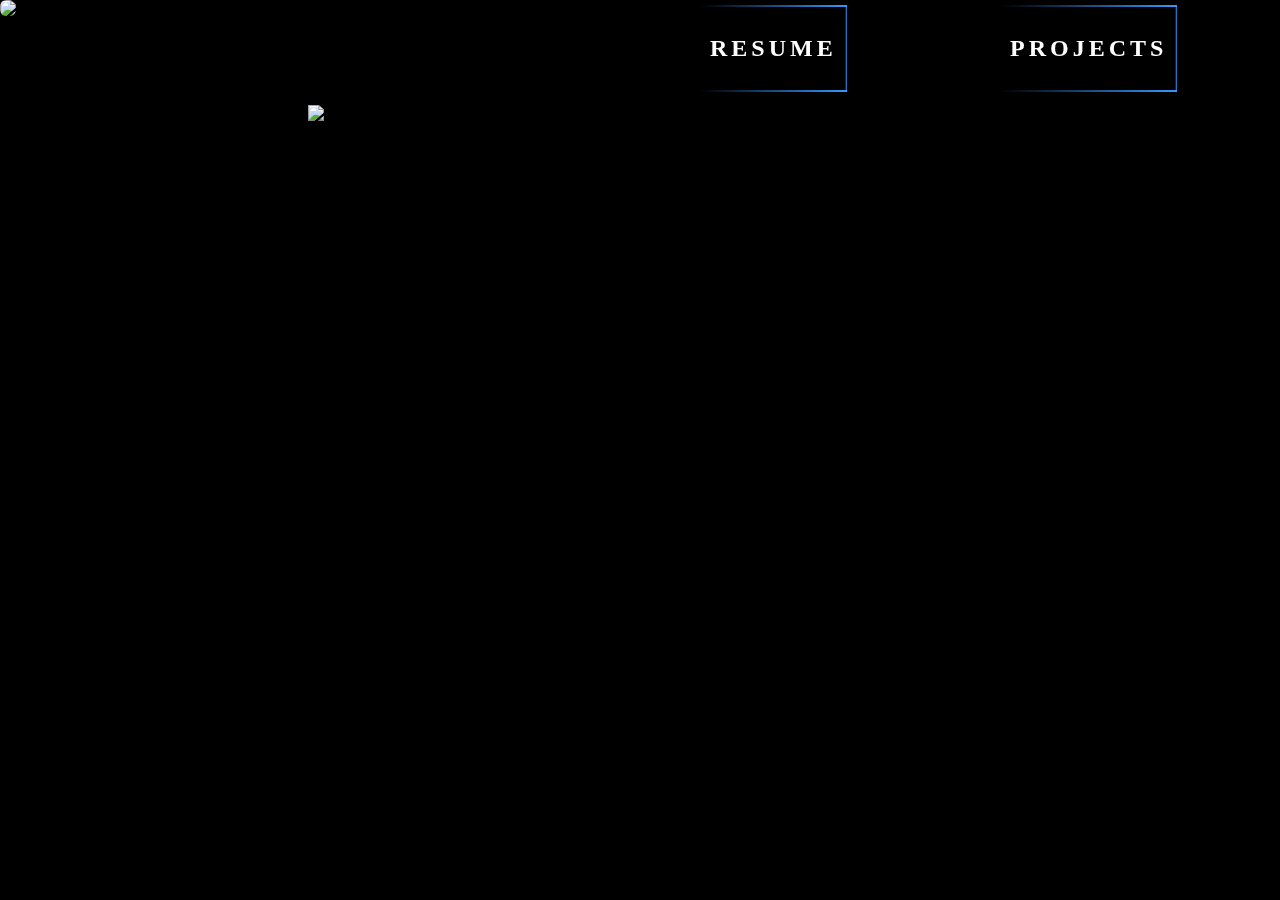
==== resume.html @ 77ac93e3 "Update resume.html" ====
<!DOCTYPE html>
<html>
    <head>
        <title> Warnakulasuriya Fernando</title>
        <link href="style.css" rel="stylesheet">
        <body class = "res-back">   
            <div><image class= "resume" src = "https://raw.githubusercontent.com/Shelard97/shelard97.github.io/main/img_Resume.png"></div>
                <div class = "navbar">
                    <div class="grid-item1"><image class= "acm-logo" src = "https://github.com/Shelard97/shelard97.github.io/blob/main/Profile%20pic.jpg?raw=true" /></div>
                    <div>
                        <div class="grid-item2">
                            <span></span>
                            <span></span>
                            <span></span>
                            <span></span>
                            <h2>Resume</h2>
                        </div>
                        <div class="grid-item3">
                            <span></span>
                            <span></span>
                            <span></span>
                            <span></span>
                            <h2>Projects</h2>
                        </div>
                        <div class="grid-item4">
                            
                            <span></span>
                            <span></span>
                            <span></span>
                            <span></span>
                            <h2>Contacts</h2>
                        </div>
                    </div>
                </div>
        </body>
    </head>
</html>
---- style.css ----
.res-back{
    background: black;
}
.navbar{
    display: grid;
    position: fixed;
    width: 100%;
    height: 97px;
    background-image: url("https://i.pinimg.com/originals/3d/08/e0/3d08e03cb40252526fee2036a67f07f1.gif");
    top:0px;
    grid-gap: 100px;
}
.leftbar{
    display: grid;
    position: fixed;
    width: 300px;
    height: 100%;
    background-image: url("https://www.togcoding.com/togcoding/backgrounds/1.gif");
    top:97px;
    left:0px;
}
.rightbar{
    display: grid;
    position: fixed;
    width: 300px;
    height: 100%;
    background-image: url("https://www.togcoding.com/togcoding/backgrounds/1.gif");
    top:97px;
    right:0px;
}

.acm-logo{
    width: 200px;
    border-radius:40%;
}
  
.grid-item1{
    grid-column: 1;
    position: fixed;
    left: 0px;
    top: 0px;
    background-image: url("https://cdn4.vectorstock.com/i/thumb-large/87/73/white-and-gray-marble-texture-background-vector-21708773.jpg");
    background-size: 50px 50px;
    width: fit-content;
    height: fit-content;
}

.grid-item2{
    color: white;
    background-image: url("https://media.istockphoto.com/photos/royal-blue-wave-on-black-background-picture-id959766018?k=6&m=959766018&s=170667a&w=0&h=jmwfA4__NnM6lG_ffT0Ri4ZuOJ3ml2UqY4h78kUJxj4=");
    text-decoration:none ;
    text-transform: uppercase;
    transition: 0.5s;
    letter-spacing: 4px;
    overflow: hidden;
    grid-column: 2;
    position: fixed;
    background-position: center;
    padding: 10px;
    left: 700px;
    top: 5px;
    width: fit-content;
    height: fit-content;
}

.grid-item3{
    color: white;
    background-image: url("https://media.istockphoto.com/photos/royal-blue-wave-on-black-background-picture-id959766018?k=6&m=959766018&s=170667a&w=0&h=jmwfA4__NnM6lG_ffT0Ri4ZuOJ3ml2UqY4h78kUJxj4=");
    text-decoration:none ;
    text-transform: uppercase;
    transition: 0.5s;
    letter-spacing: 4px;
    overflow: hidden;
    grid-column: 3;
    position: fixed;
    padding: 10px;
    left: 1000px;
    top: 5px;
    width: fit-content;
    height: fit-content;
}

.grid-item4{
    color: white;
    background-image: url("https://cutewallpaper.org/21/dark-blue-and-black-abstract-background/Dark-Blue-Abstract-Backgrounds-Stock-Footage-Video-100-Royalty-free-4401842-Shutterstock.jpg");
    text-decoration:none ;
    text-transform: uppercase;
    transition: 0.5s;
    letter-spacing: 4px;
    overflow: hidden;
    grid-column: 4;
    position: fixed;
    padding: 10px;
    left: 1300px;
    top: 5px;
    width: fit-content;
    height: fit-content;
}

.grid-item2:hover{
    background: #3399ff;
    color: black;
    box-shadow: 0 0 5px #3399ff,
    0 0 25px #3399ff,
    0 0 50px #3399ff,
    0 0 200px #3399ff;
    -webkit-box-reflect: below 1px linear-gradient(transparent,#0005);
}

.grid-item2 span{
    position: absolute;
    display: block;
}

.grid-item2 span:nth-child(1){
    top: 0;
    left:0;
    width:100%;
    height:2px;
    background:linear-gradient(90deg,transparent,#3399ff);
    animation: animate1 1s linear infinite;
}

@keyframes animate1{
    0%{
        left:-100%;
    }
    50%, 100%{
        left:100%;
    }
}

.grid-item2 span:nth-child(2){
    top: 0;
    right:0;
    width:2px;
    height:100%;
    background:linear-gradient(90deg,transparent,#3399ff);
    animation: animate2 1s linear infinite;
    animation-delay:0.25s;
}

@keyframes animate2{
    0%{
        top:-100%;
    }
    50%, 100%{
        top:100%;
    }
}

.grid-item2 span:nth-child(3){
    bottom: 0;
    right:0;
    width:100%;
    height:2px;
    background:linear-gradient(90deg,transparent,#3399ff);
    animation: animate3 1s linear infinite;
    animation-delay:0.50s;
}

@keyframes animate3{
    0%{
        right:-100%;
    }
    50%, 100%{
        right:100%;
    }
}

.grid-item2 span:nth-child(4){
    bottom: -100%;
    left:0;
    width:2px;
    height:100%;
    background:linear-gradient(90deg,transparent,#3399ff);
    animation: animate4 1s linear infinite;
    animation-delay:0.75s;
}

@keyframes animate4{
    0%{
        bottom:-100%;
    }
    50%, 100%{
        bottom:100%;
    }
}

.grid-item3:hover{
    background: #3399ff;
    color: black;
    box-shadow: 0 0 5px #3399ff,
    0 0 25px #3399ff,
    0 0 50px #3399ff,
    0 0 200px #3399ff;
    -webkit-box-reflect: below 1px linear-gradient(transparent,#0005);
}

.grid-item3 span{
    position: absolute;
    display: block;
}

.grid-item3 span:nth-child(1){
    top: 0;
    left:0;
    width:100%;
    height:2px;
    background:linear-gradient(90deg,transparent,#3399ff);
    animation: animate1 1s linear infinite;
}

.grid-item3 span:nth-child(2){
    top: 0;
    right:0;
    width:2px;
    height:100%;
    background:linear-gradient(90deg,transparent,#3399ff);
    animation: animate2 1s linear infinite;
    animation-delay:0.25s;
}

.grid-item3 span:nth-child(3){
    bottom: 0;
    right:0;
    width:100%;
    height:2px;
    background:linear-gradient(90deg,transparent,#3399ff);
    animation: animate3 1s linear infinite;
    animation-delay:0.50s;
}

.grid-item3 span:nth-child(4){
    bottom: -100%;
    left:0;
    width:2px;
    height:100%;
    background:linear-gradient(90deg,transparent,#3399ff);
    animation: animate4 1s linear infinite;
    animation-delay:0.75s;
}

.grid-item4:hover{
    background: #3399ff;
    color: black;
    box-shadow: 0 0 5px #3399ff,
    0 0 25px #3399ff,
    0 0 50px #3399ff,
    0 0 200px #3399ff;
    -webkit-box-reflect: below 1px linear-gradient(transparent,#0005);
}

.grid-item4 span{
    position: absolute;
    display: block;
}

.grid-item4 span:nth-child(1){
    top: 0;
    left:0;
    width:100%;
    height:2px;
    background:linear-gradient(90deg,transparent,#3399ff);
    animation: animate1 1s linear infinite;
}

.grid-item4 span:nth-child(2){
    top: 0;
    right:0;
    width:2px;
    height:100%;
    background:linear-gradient(90deg,transparent,#3399ff);
    animation: animate2 1s linear infinite;
    animation-delay:0.25s;
}

.grid-item4 span:nth-child(3){
    bottom: 0;
    right:0;
    width:100%;
    height:2px;
    background:linear-gradient(90deg,transparent,#3399ff);
    animation: animate3 1s linear infinite;
    animation-delay:0.50s;
}

.grid-item4 span:nth-child(4){
    bottom: -100%;
    left:0;
    width:2px;
    height:100%;
    background:linear-gradient(90deg,transparent,#3399ff);
    animation: animate4 1s linear infinite;
    animation-delay:0.75s;
}

.resume{
    width: 1000px;
    position: relative;
    top: 97px;
    left: 300px;
}
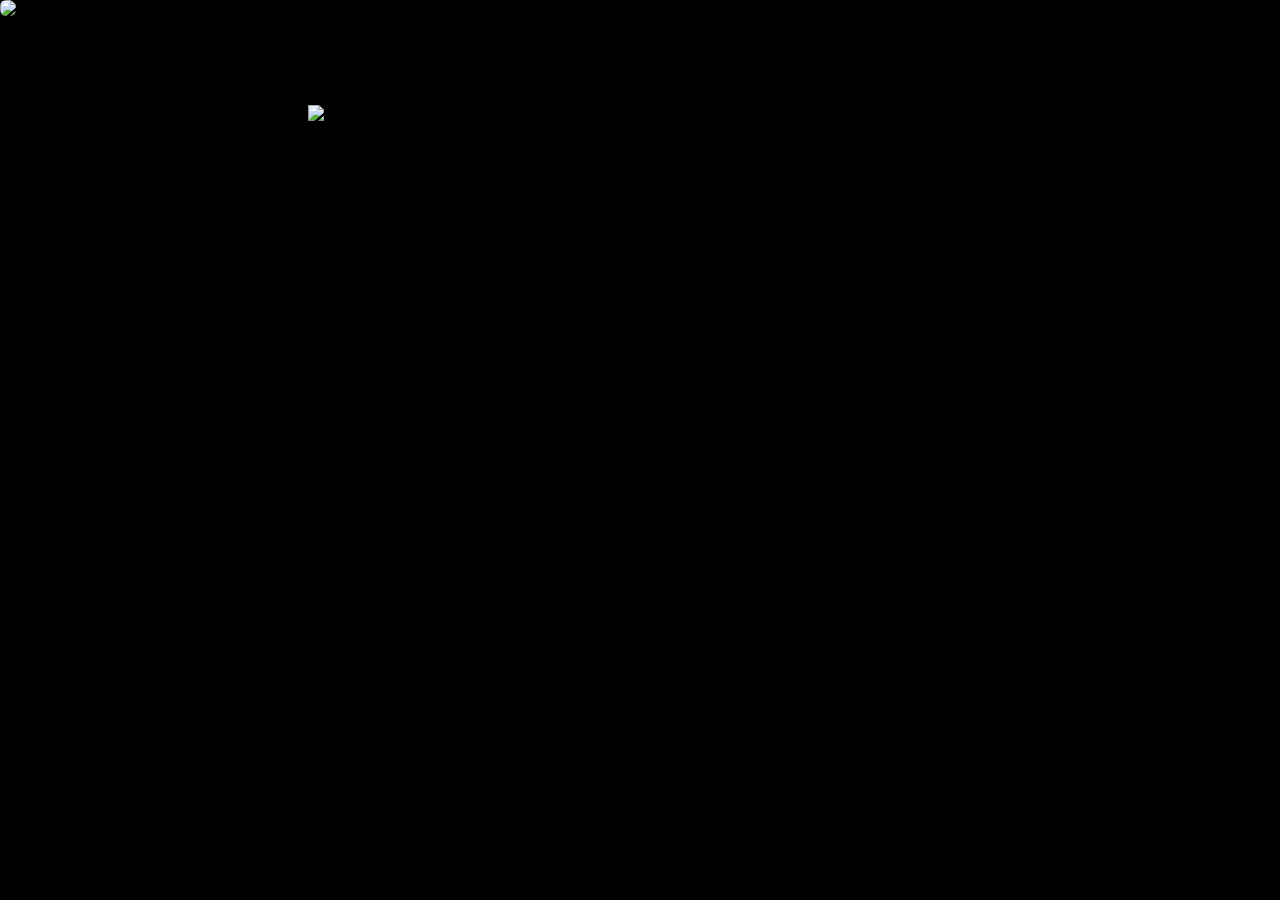
==== commit 9d6fbcc7: "Update resume.html" ====
--- a/resume.html
+++ b/resume.html
@@ -8,28 +8,7 @@
                 <div class = "navbar">
                     <div class="grid-item1"><image class= "acm-logo" src = "https://github.com/Shelard97/shelard97.github.io/blob/main/Profile%20pic.jpg?raw=true" /></div>
                     <div>
-                        <div class="grid-item2">
-                            <span></span>
-                            <span></span>
-                            <span></span>
-                            <span></span>
-                            <h2>Resume</h2>
-                        </div>
-                        <div class="grid-item3">
-                            <span></span>
-                            <span></span>
-                            <span></span>
-                            <span></span>
-                            <h2>Projects</h2>
-                        </div>
-                        <div class="grid-item4">
-                            
-                            <span></span>
-                            <span></span>
-                            <span></span>
-                            <span></span>
-                            <h2>Contacts</h2>
-                        </div>
+
                     </div>
                 </div>
         </body>
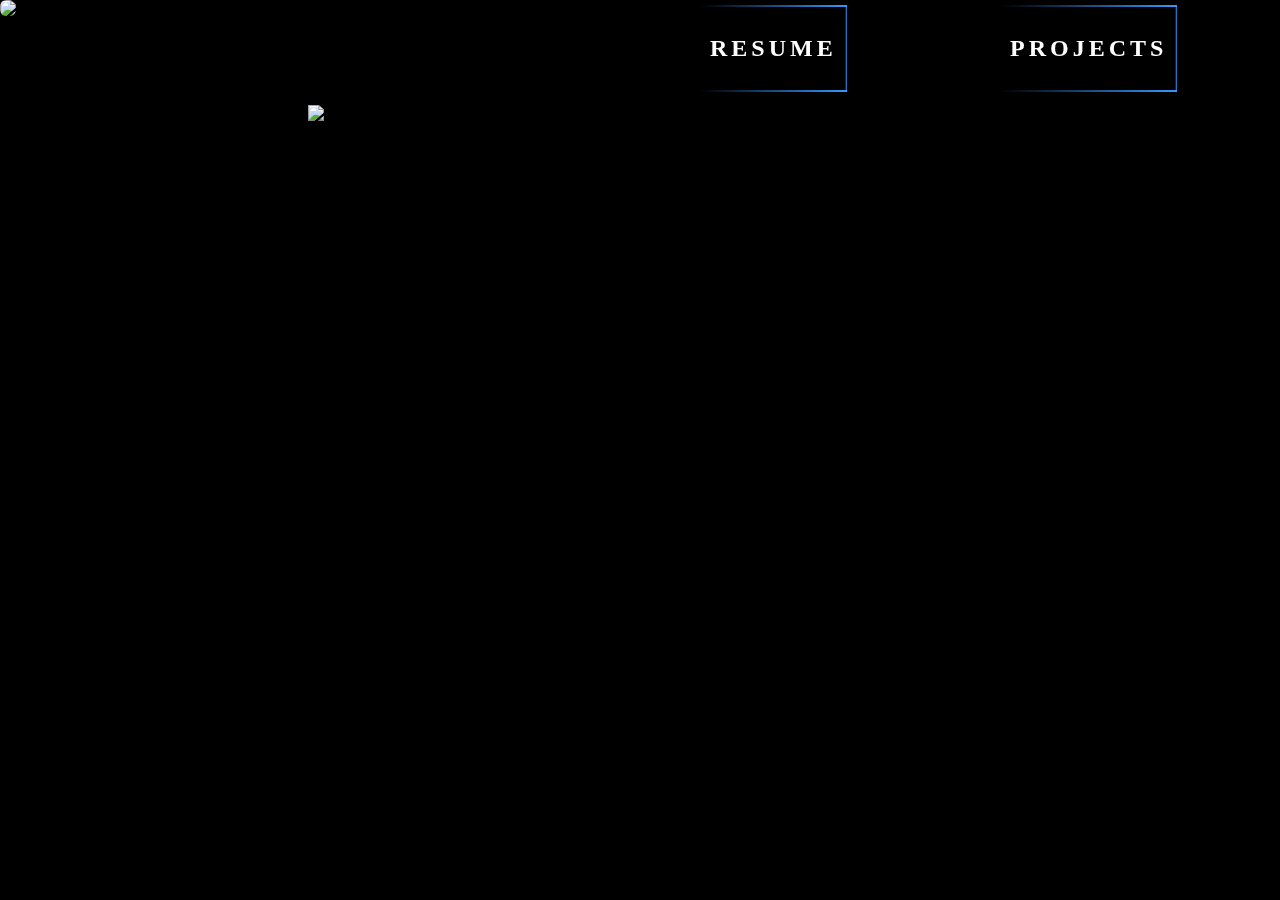
==== commit 9b9ecd20: "Update resume.html" ====
--- a/resume.html
+++ b/resume.html
@@ -8,7 +8,28 @@
                 <div class = "navbar">
                     <div class="grid-item1"><image class= "acm-logo" src = "https://github.com/Shelard97/shelard97.github.io/blob/main/Profile%20pic.jpg?raw=true" /></div>
                     <div>
-
+                        <div class="grid-item2">
+                            <span></span>
+                            <span></span>
+                            <span></span>
+                            <span></span>
+                            <h2>Resume</h2>
+                        </div>
+                        <div class="grid-item3">
+                            <span></span>
+                            <span></span>
+                            <span></span>
+                            <span></span>
+                            <h2>Projects</h2>
+                        </div>
+                        <div class="grid-item4">
+                            
+                            <span></span>
+                            <span></span>
+                            <span></span>
+                            <span></span>
+                            <h2>Contacts</h2>
+                        </div>
                     </div>
                 </div>
         </body>
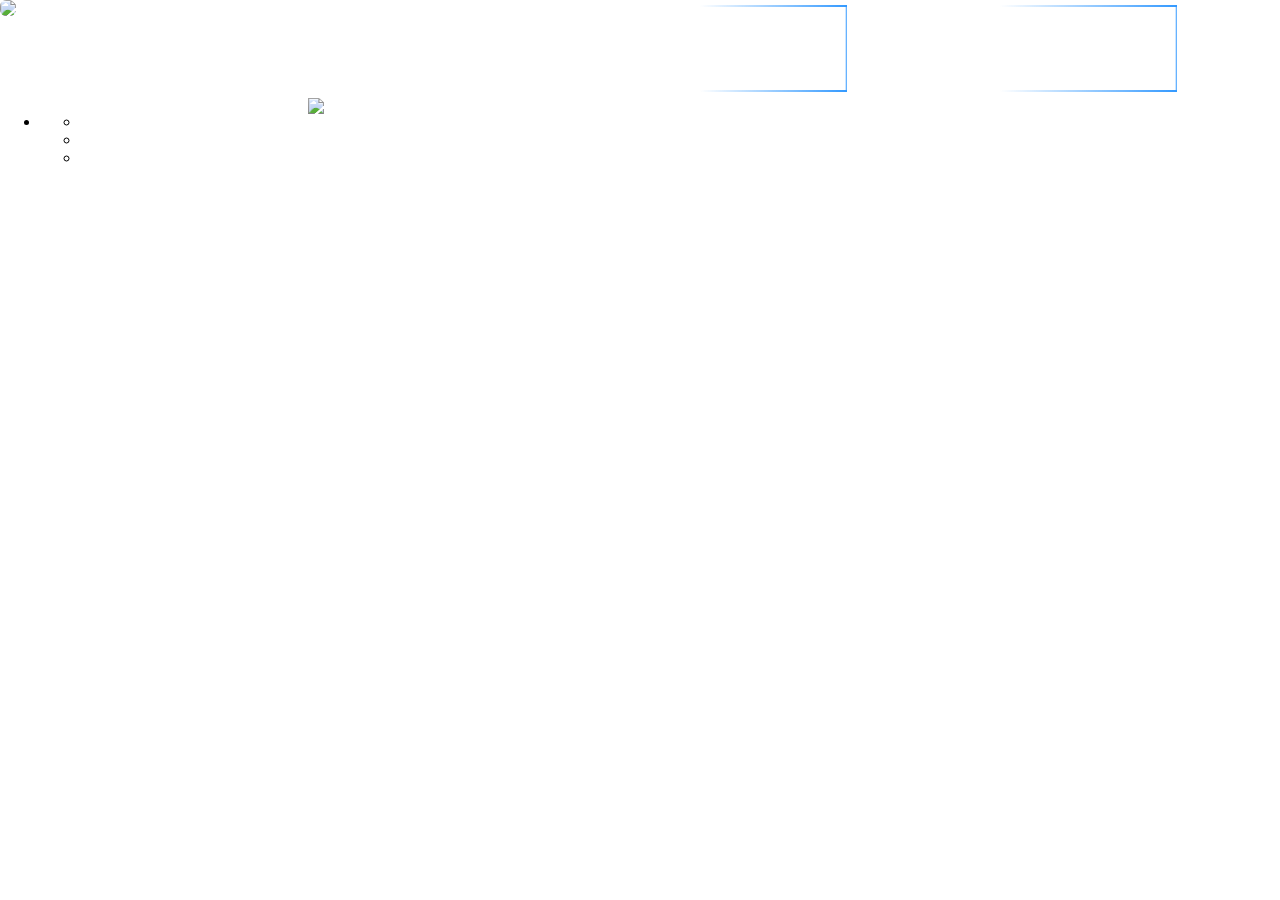
==== commit 938c1bae: "Update resume.html" ====
--- a/resume.html
+++ b/resume.html
@@ -3,35 +3,46 @@
     <head>
         <title> Warnakulasuriya Fernando</title>
         <link href="style.css" rel="stylesheet">
-        <body class = "res-back">   
+        <body a link = "white" vlink = "white">   
             <div><image class= "resume" src = "https://raw.githubusercontent.com/Shelard97/shelard97.github.io/main/img_Resume.png"></div>
-                <div class = "navbar">
-                    <div class="grid-item1"><image class= "acm-logo" src = "https://github.com/Shelard97/shelard97.github.io/blob/main/Profile%20pic.jpg?raw=true" /></div>
-                    <div>
-                        <div class="grid-item2">
-                            <span></span>
-                            <span></span>
-                            <span></span>
-                            <span></span>
-                            <h2>Resume</h2>
-                        </div>
-                        <div class="grid-item3">
-                            <span></span>
-                            <span></span>
-                            <span></span>
-                            <span></span>
-                            <h2>Projects</h2>
-                        </div>
-                        <div class="grid-item4">
-                            
-                            <span></span>
-                            <span></span>
-                            <span></span>
-                            <span></span>
-                            <h2>Contacts</h2>
-                        </div>
+                <div class = "navbar"><div class = "leftbar"><div class = "rightbar"></div>
+                <div class="grid-item1"><image class= "acm-logo" src = "https://github.com/Shelard97/shelard97.github.io/blob/main/Profile%20pic.jpg?raw=true" /></div>
+                <div>
+                    <a href = "https://htmlpreview.github.io/?https://github.com/Shelard97/shelard97.github.io/blob/main/resume.html">
+                    <div class="grid-item2">
+                        <span></span>
+                        <span></span>
+                        <span></span>
+                        <span></span>
+                        <h2>Resume</h2>
+                    </div>
+                    </a>
+                    <div class="grid-item3">
+                        <span></span>
+                        <span></span>
+                        <span></span>
+                        <span></span>
+                        <h2>Projects</h2>
+                    </div>
+                    <div> 
+                        <ul id = "menu">
+                            <li><a href = "#" class="grid-item4">
+                                    <span></span>
+                                    <span></span>
+                                    <span></span>
+                                    <span></span>
+                                    <h2>Contacts</h2>
+                                </a>
+                                <ul>
+                                    <li><a href = "#"><a href= "https://www.linkedin.com/in/warnakulasuriya-fernando/">LinkedIN</a></a></li>
+                                    <li><a href = "#"><a href= "https://github.com/Shelard97/shelard97.github.io">github</a></a></li>
+                                    <li><a href = "#">Message</a></li>
+                                </ul>
+                            </li>
+                        </ul>    
                     </div>
                 </div>
+            </div></div></div>
         </body>
     </head>
 </html>--- a/style.css
+++ b/style.css
@@ -1,5 +1,8 @@
+.back{
+    background-color: rgba(196,236,236,255);
+}
 .res-back{
-    background: black;
+    background: rgba(18, 52, 62, 255);
 }
 .navbar{
     display: grid;
@@ -298,7 +301,46 @@
 .resume{
     width: 1000px;
     position: relative;
-    top: 97px;
+    top: 90px;
     left: 300px;
 }
 
+.main-head1{
+    display: block;
+    font-size: 2.75em;
+    margin-block-start: 200px;
+    margin-block-end: fit-content;
+    margin-inline-start: 425px;
+    margin-inline-end: fit-content;
+    font-weight: bold;
+    color: rgba(18, 52, 62, 255);
+}
+
+.main-para1{    
+    display: block;
+    font-size: 1.10em;
+    margin-block-start: 50px;
+    margin-block-end: fit-content;
+    margin-inline-start: 425px;
+    margin-inline-end: 400px;
+    font-weight: bold;
+    color: rgba(18, 52, 62, 255);
+    font-family:Arial, Helvetica, sans-serif;
+    line-height: 1.75em;
+}
+
+.main-para2{    
+    display: block;
+    font-size: 1.10em;
+    margin-block-start: 25px;
+    margin-block-end: fit-content;
+    margin-inline-start: 425px;
+    margin-inline-end: 400px;
+    font-weight: bold;
+    color: rgba(18, 52, 62, 255);
+    font-family:Arial, Helvetica, sans-serif;
+    line-height: 1.75em;
+}
+
+
+
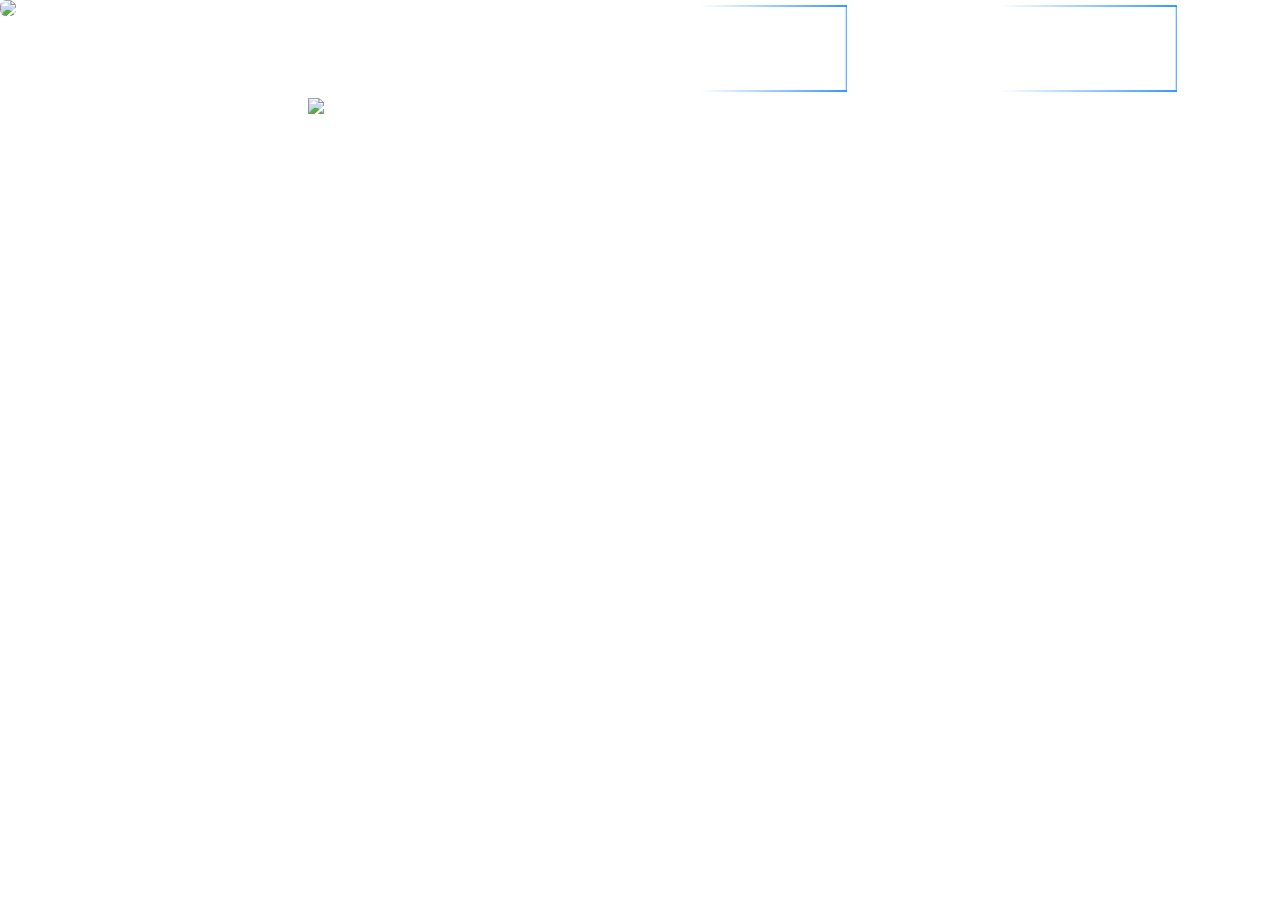
==== commit 17a5c528: "Update resume.html" ====
--- a/resume.html
+++ b/resume.html
@@ -17,6 +17,7 @@
                         <h2>Resume</h2>
                     </div>
                     </a>
+                    <a href = "https://htmlpreview.github.io/?https://github.com/Shelard97/shelard97.github.io/blob/main/projects.html">
                     <div class="grid-item3">
                         <span></span>
                         <span></span>
@@ -24,6 +25,7 @@
                         <span></span>
                         <h2>Projects</h2>
                     </div>
+                    </a>
                     <div> 
                         <ul id = "menu">
                             <li><a href = "#" class="grid-item4">
--- a/style.css
+++ b/style.css
@@ -1,9 +1,11 @@
 .back{
     background-color: rgba(196,236,236,255);
 }
+
 .res-back{
     background: rgba(18, 52, 62, 255);
 }
+
 .navbar{
     display: grid;
     position: fixed;
@@ -22,6 +24,7 @@
     top:97px;
     left:0px;
 }
+
 .rightbar{
     display: grid;
     position: fixed;
@@ -93,8 +96,6 @@
     overflow: hidden;
     grid-column: 4;
     position: fixed;
-    padding: 10px;
-    left: 1300px;
     top: 5px;
     width: fit-content;
     height: fit-content;
@@ -121,7 +122,7 @@
     width:100%;
     height:2px;
     background:linear-gradient(90deg,transparent,#3399ff);
-    animation: animate1 1s linear infinite;
+    animation: animate1 2s linear infinite;
 }
 
 @keyframes animate1{
@@ -139,8 +140,8 @@
     width:2px;
     height:100%;
     background:linear-gradient(90deg,transparent,#3399ff);
-    animation: animate2 1s linear infinite;
-    animation-delay:0.25s;
+    animation: animate2 2s linear infinite;
+    animation-delay:0.50s;
 }
 
 @keyframes animate2{
@@ -158,8 +159,8 @@
     width:100%;
     height:2px;
     background:linear-gradient(90deg,transparent,#3399ff);
-    animation: animate3 1s linear infinite;
-    animation-delay:0.50s;
+    animation: animate3 2s linear infinite;
+    animation-delay:1.0s;
 }
 
 @keyframes animate3{
@@ -177,8 +178,8 @@
     width:2px;
     height:100%;
     background:linear-gradient(90deg,transparent,#3399ff);
-    animation: animate4 1s linear infinite;
-    animation-delay:0.75s;
+    animation: animate4 2s linear infinite;
+    animation-delay:1.5s;
 }
 
 @keyframes animate4{
@@ -211,7 +212,7 @@
     width:100%;
     height:2px;
     background:linear-gradient(90deg,transparent,#3399ff);
-    animation: animate1 1s linear infinite;
+    animation: animate1 2s linear infinite;
 }
 
 .grid-item3 span:nth-child(2){
@@ -220,8 +221,8 @@
     width:2px;
     height:100%;
     background:linear-gradient(90deg,transparent,#3399ff);
-    animation: animate2 1s linear infinite;
-    animation-delay:0.25s;
+    animation: animate2 2s linear infinite;
+    animation-delay:0.50s;
 }
 
 .grid-item3 span:nth-child(3){
@@ -230,8 +231,8 @@
     width:100%;
     height:2px;
     background:linear-gradient(90deg,transparent,#3399ff);
-    animation: animate3 1s linear infinite;
-    animation-delay:0.50s;
+    animation: animate3 2s linear infinite;
+    animation-delay:1.00s;
 }
 
 .grid-item3 span:nth-child(4){
@@ -240,8 +241,8 @@
     width:2px;
     height:100%;
     background:linear-gradient(90deg,transparent,#3399ff);
-    animation: animate4 1s linear infinite;
-    animation-delay:0.75s;
+    animation: animate4 2s linear infinite;
+    animation-delay:1.50s;
 }
 
 .grid-item4:hover{
@@ -265,7 +266,7 @@
     width:100%;
     height:2px;
     background:linear-gradient(90deg,transparent,#3399ff);
-    animation: animate1 1s linear infinite;
+    animation: animate1 2s linear infinite;
 }
 
 .grid-item4 span:nth-child(2){
@@ -274,8 +275,8 @@
     width:2px;
     height:100%;
     background:linear-gradient(90deg,transparent,#3399ff);
-    animation: animate2 1s linear infinite;
-    animation-delay:0.25s;
+    animation: animate2 2s linear infinite;
+    animation-delay:0.50s;
 }
 
 .grid-item4 span:nth-child(3){
@@ -284,8 +285,8 @@
     width:100%;
     height:2px;
     background:linear-gradient(90deg,transparent,#3399ff);
-    animation: animate3 1s linear infinite;
-    animation-delay:0.50s;
+    animation: animate3 2s linear infinite;
+    animation-delay:1.00s;
 }
 
 .grid-item4 span:nth-child(4){
@@ -294,8 +295,8 @@
     width:2px;
     height:100%;
     background:linear-gradient(90deg,transparent,#3399ff);
-    animation: animate4 1s linear infinite;
-    animation-delay:0.75s;
+    animation: animate4 2s linear infinite;
+    animation-delay:1.50s;
 }
 
 .resume{
@@ -342,5 +343,135 @@
     line-height: 1.75em;
 }
 
-
-
+#menu, #menu ul{
+    margin:0;
+    padding:0;
+    list-style: none;
+}
+
+#menu{
+    margin-top: 10px;
+    margin-left: 1300px;
+    border-radius: 0px;
+    position: fixed;
+}
+
+#menu:before,
+#menu:after{
+    content: '';
+    display: table;
+}
+
+#menu:after{
+    clear: both;
+}
+#menu li{
+    float: left;
+    box-shadow: 1px 0 0 #444;
+    position: relative;
+}
+
+#menu a{
+    float: left;
+    padding: 10px;
+    text-transform: uppercase;
+    font-family: Baloo;
+    text-decoration: none;
+    color: #fff;
+}
+
+#menu li:hover > a{
+    background: #3399ff;
+    color: black;
+    box-shadow: 0 0 5px #3399ff,
+    0 0 25px #3399ff,
+    0 0 50px #3399ff,
+    0 0 200px #3399ff;
+    -webkit-box-reflect: below 1px linear-gradient(transparent,#0005);
+}
+#menu ul{
+    margin: 20px 0 0 0;
+    opacity: 0;
+    visibility: hidden;
+    position:absolute;
+    top: -5px;
+    left: 18px;
+    background: #262626;
+    border-radius: 3px;
+    transition: all .3s ease-in-out;
+}
+
+#menu li:hover > ul{
+    opacity: 1;
+    visibility: visible;
+    margin: 0;
+}
+
+#menu ul ul{
+    top: 0;
+    left: 150px;
+    margin: 0 0 0 20px;
+}
+
+#menu ul li{
+    float: none;
+    display:block;
+    border: 0;
+    box-shadow: 0 1px #111, 0 2px 0 #666;
+}
+
+#menu ul li:last-child{
+    box-shadow: none;
+}
+
+#menu ul a{
+    padding: 10px;
+    width: 130px;
+    display:block;
+    white-space: nowrap;
+    float: none;
+    text-transform: uppercase;
+}
+
+#menu ul a:hover{
+    background-color: #3399ff;
+}
+
+#menu ul li:first-child > a{
+    border-radius: 3px 3px 0 0;
+}
+
+#menu ul li:first-child > a:after{
+    content: '';
+    position: absolute;
+    left: 65px;
+    top: -6px;
+    border-left: 6px solid transparent;
+    border-right: 6px solid transparent;
+    border-bottom: 6px solid black;
+}
+
+#menu ul li:first-child a:hover:after{
+    border-bottom-color:black;
+}
+
+#menu ul li:last-child > a{
+    border-radius: 0 0 3px 3px;
+}
+
+.pro-head1{
+    display: block;
+    font-size: 2.75em;
+    margin-block-start: 200px;
+    margin-block-end: fit-content;
+    margin-inline-start: 600px;
+    margin-inline-end: fit-content;
+    font-weight: bold;
+    color: rgba(18, 52, 62, 255);
+}
+
+.und-con{
+    width:800px;
+    height: auto;
+    margin-inline-start: 400px;
+}